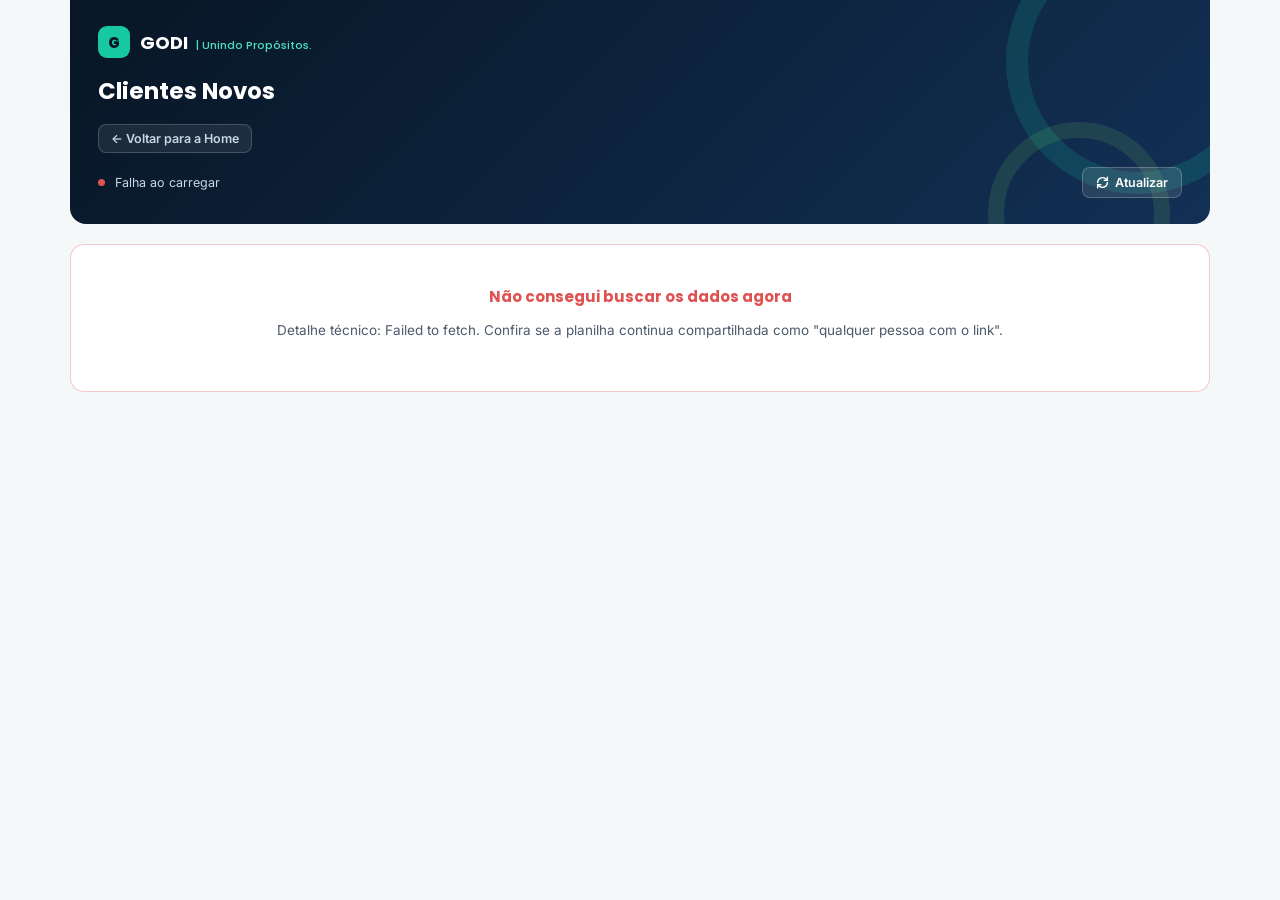
==== clientes-novos.html @ 0de6f2c2 "Add files via upload" ====
<!DOCTYPE html>
<html lang="pt-BR">
<head>
<meta charset="UTF-8">
<meta name="viewport" content="width=device-width, initial-scale=1.0">
<title>Clientes Novos — Dashboard GODI</title>
<link rel="preconnect" href="https://fonts.googleapis.com">
<link href="https://fonts.googleapis.com/css2?family=Poppins:wght@600;700;800&family=Inter:wght@400;500;600;700&display=swap" rel="stylesheet">
<link rel="stylesheet" href="assets/styles.css">
</head>
<body>
<div class="app">

  <div class="app-header">
    <div class="brand-row">
      <div class="brand-mark">G</div>
      <div class="brand-name">GODI <span class="brand-tag">| Unindo Propósitos.</span></div>
    </div>
    <div class="header-top-row">
      <h1>Clientes Novos</h1>
    </div>
    <a class="back-link" href="index.html">← Voltar para a Home</a>
    <div class="header-sub" style="margin-top:14px;">
      <span class="status-dot" id="status-dot"></span>
      <span id="status-text">Conectando à planilha...</span>
      <button id="refresh-btn" title="Atualizar dados">
        <svg width="13" height="13" viewBox="0 0 24 24" fill="none" stroke="currentColor" stroke-width="2.5" stroke-linecap="round"><path d="M21 2v6h-6"/><path d="M3 12a9 9 0 0 1 15-6.7L21 8"/><path d="M3 22v-6h6"/><path d="M21 12a9 9 0 0 1-15 6.7L3 16"/></svg>
        Atualizar
      </button>
    </div>
  </div>

  <div id="loading">
    <div class="spinner"></div>
    Buscando cotações direto da sua planilha…
  </div>

  <div id="error-box">
    <h3>Não consegui buscar os dados agora</h3>
    <p id="error-msg">Verifique sua conexão e tente atualizar novamente.</p>
  </div>

  <div id="content">
    <div class="section">
      <h2>Novos clientes por mês</h2>
      <p class="section-sub">Cliente é considerado "novo" no mês da 1ª cotação GANHA dele. Carregamentos e valor contam só as ganhas nesse mês; a última coluna mostra quantas outras cotações desse mesmo cliente, no mesmo mês, foram perdidas. Esta seção sempre olha o histórico completo — não tem filtro.</p>
      <div id="novos-clientes"></div>
    </div>

    <p class="footer-note">GODI Transportes — dados ao vivo da planilha "COTAÇÕES PEDRO AUGUSTO" · atualizado <span id="footer-time">—</span></p>
  </div>

</div>

<script src="assets/data.js"></script>
<script>
function renderNovosClientes(){
  const RECORDS = GODI.RECORDS;
  const firstDate = {};
  RECORDS.forEach(r => {
    if(!r.data || r.status !== 'GANHO') return;
    if(!firstDate[r.cliente] || r.data < firstDate[r.cliente]) firstDate[r.cliente] = r.data;
  });

  const byMonth = {};
  Object.entries(firstDate).forEach(([cliente, d]) => {
    const key = `${d.getFullYear()}-${String(d.getMonth()+1).padStart(2,'0')}`;
    if(!byMonth[key]) byMonth[key] = {count:0, carregamentos:0, valorGanho:0, perdidas:0};
    byMonth[key].count++;
  });

  RECORDS.forEach(r => {
    if(!r.data) return;
    const fd = firstDate[r.cliente];
    if(!fd) return;
    if(fd.getFullYear() === r.data.getFullYear() && fd.getMonth() === r.data.getMonth()){
      const key = `${r.data.getFullYear()}-${String(r.data.getMonth()+1).padStart(2,'0')}`;
      if(r.status === 'GANHO'){
        byMonth[key].carregamentos++;
        byMonth[key].valorGanho += r.freteEmpresa;
      } else if(LOST_STATUSES.includes(r.status)){
        byMonth[key].perdidas++;
      }
    }
  });

  const keys = Object.keys(byMonth).sort();
  const wrap = $('novos-clientes');
  if(!keys.length){ wrap.innerHTML = '<p class="empty-note">Sem dados suficientes.</p>'; return; }

  wrap.innerHTML = `<table class="novos-table">
    <thead><tr><th>Mês</th><th>Clientes novos (1ª GANHO)</th><th>Carregamentos (ganhas)</th><th>Valor ganho</th><th>Cotações perdidas no mês</th></tr></thead>
    <tbody>${keys.map(k => {
      const [y,m] = k.split('-');
      const lab = MESES_PT[+m-1] + '/' + y;
      const d = byMonth[k];
      return `<tr><td>${lab}</td><td>${d.count}</td><td>${d.carregamentos}</td><td>${fmtBRL(d.valorGanho)}</td><td>${d.perdidas}</td></tr>`;
    }).join('')}</tbody>
  </table>`;
}

GODI.boot(renderNovosClientes);
GODI.wireRefresh(renderNovosClientes);
</script>
</body>
</html>
---- assets/styles.css ----
:root{
  --navy-900:#081625;
  --navy-800:#0c2038;
  --navy-700:#123055;
  --teal-500:#17c9a3;
  --teal-400:#4fe0c0;
  --green-400:#8ce562;
  --green-600:#5fb838;
  --amber-500:#f0a83c;
  --red-500:#e0524f;
  --ink-900:#10151c;
  --slate-600:#4b5a6b;
  --slate-400:#7c8ba0;
  --line:#e1e7ec;
  --paper:#f5f8f9;
  --white:#ffffff;
}
*{box-sizing:border-box;}
body{
  margin:0;
  font-family:'Inter',sans-serif;
  background:var(--paper);
  color:var(--ink-900);
}
.app{max-width:1180px;margin:0 auto;padding:0 20px 60px;}
a{color:inherit;}

/* HEADER */
.app-header{
  position:relative;
  background:linear-gradient(135deg, var(--navy-900) 0%, var(--navy-700) 100%);
  padding:26px 28px;
  overflow:hidden;
  border-radius:0 0 16px 16px;
  margin-bottom:20px;
}
.app-header::before{
  content:"";position:absolute;right:-60px;top:-70px;width:220px;height:220px;
  border-radius:50%;border:22px solid rgba(23,201,163,.16);
}
.app-header::after{
  content:"";position:absolute;right:40px;bottom:-80px;width:150px;height:150px;
  border-radius:50%;border:16px solid rgba(140,229,98,.12);
}
.brand-row{display:flex;align-items:center;gap:10px;position:relative;z-index:1;}
.brand-mark{
  width:32px;height:32px;border-radius:9px;background:var(--teal-500);
  display:flex;align-items:center;justify-content:center;
  font-family:'Poppins',sans-serif;font-weight:800;font-size:15px;color:var(--navy-900);
}
.brand-name{font-family:'Poppins',sans-serif;font-weight:700;font-size:18px;color:var(--white);}
.brand-tag{font-size:11px;color:var(--teal-400);font-weight:500;margin-left:4px;}
.header-top-row{display:flex;align-items:center;justify-content:space-between;gap:12px;position:relative;z-index:1;flex-wrap:wrap;}
.app-header h1{
  font-family:'Poppins',sans-serif;font-size:23px;font-weight:700;color:var(--white);
  margin:16px 0 2px;position:relative;z-index:1;
}
.back-link{
  display:inline-flex;align-items:center;gap:6px;position:relative;z-index:1;
  color:#c9d6e3;font-size:12.5px;font-weight:600;text-decoration:none;
  background:rgba(255,255,255,.08);border:1px solid rgba(255,255,255,.18);
  padding:6px 12px;border-radius:8px;margin-top:14px;
}
.back-link:hover{background:rgba(255,255,255,.16);}
.header-sub{
  display:flex;align-items:center;gap:10px;flex-wrap:wrap;position:relative;z-index:1;
}
.header-sub span{font-size:12.5px;color:#c9d6e3;}
.status-dot{width:7px;height:7px;border-radius:50%;background:var(--slate-400);display:inline-block;}
.status-dot.ok{background:var(--green-400);}
.status-dot.err{background:var(--red-500);}
#refresh-btn{
  margin-left:auto;position:relative;z-index:1;
  background:rgba(255,255,255,.1);border:1px solid rgba(255,255,255,.22);color:var(--white);
  font-family:'Inter',sans-serif;font-size:12.5px;font-weight:600;
  padding:7px 13px;border-radius:8px;cursor:pointer;display:flex;align-items:center;gap:6px;
}
#refresh-btn:hover{background:rgba(255,255,255,.18);}
#refresh-btn.spinning svg{animation:spin 0.8s linear infinite;}
@keyframes spin{to{transform:rotate(360deg);}}

/* FILTER BAR */
.filter-bar{
  background:var(--white);border:1px solid var(--line);border-radius:14px;
  padding:16px 18px;margin-bottom:18px;
  display:flex;gap:14px;flex-wrap:wrap;align-items:flex-end;
}
.filter-group{display:flex;flex-direction:column;gap:5px;min-width:170px;flex:1;}
.filter-group.wide{min-width:230px;flex:1.4;}
.filter-group label{
  font-size:11px;font-weight:700;letter-spacing:.05em;text-transform:uppercase;color:var(--slate-600);
}
.filter-group select{
  padding:9px 10px;border:1px solid var(--line);border-radius:8px;
  font-family:'Inter',sans-serif;font-size:13.5px;color:var(--ink-900);background:var(--white);
}
.filter-group select:focus{outline:2px solid var(--teal-500);outline-offset:1px;}
.chip-clear{
  align-self:flex-end;font-size:12px;font-weight:600;color:var(--teal-500);
  background:none;border:none;cursor:pointer;padding:9px 4px;white-space:nowrap;
}
.chip-clear:hover{text-decoration:underline;}

/* LOADING / ERROR */
#loading, #error-box{
  background:var(--white);border:1px solid var(--line);border-radius:14px;
  padding:40px 20px;text-align:center;color:var(--slate-600);font-size:13.5px;
}
#error-box{display:none;border-color:rgba(224,82,79,.3);}
#error-box h3{color:var(--red-500);font-family:'Poppins',sans-serif;font-size:15px;margin:0 0 6px;}
.spinner{
  width:26px;height:26px;border:3px solid var(--line);border-top-color:var(--teal-500);
  border-radius:50%;margin:0 auto 12px;animation:spin 0.8s linear infinite;
}

#content{display:none;}

/* CLIENT BANNER */
.client-banner{
  background:linear-gradient(90deg, var(--navy-900), var(--navy-700));
  border-radius:12px;padding:14px 18px;margin-bottom:16px;
  display:none;align-items:center;justify-content:space-between;
}
.client-banner.show{display:flex;}
.client-banner span{color:var(--white);font-family:'Poppins',sans-serif;font-weight:700;font-size:15px;}
.client-banner small{display:block;color:var(--teal-400);font-weight:500;font-size:11px;letter-spacing:.04em;text-transform:uppercase;margin-bottom:2px;}
.client-banner button{
  background:rgba(255,255,255,.12);border:1px solid rgba(255,255,255,.25);color:var(--white);
  font-size:12px;font-weight:600;padding:6px 12px;border-radius:7px;cursor:pointer;
}

/* KPI GRID */
.kpi-grid{display:grid;grid-template-columns:repeat(4,1fr);gap:14px;margin-bottom:18px;}
@media (max-width:900px){.kpi-grid{grid-template-columns:repeat(2,1fr);}}
.kpi-card{
  background:var(--white);border:1px solid var(--line);border-radius:14px;padding:16px 18px;
  position:relative;overflow:hidden;
}
.kpi-card .bar{position:absolute;left:0;top:0;bottom:0;width:4px;}
.kpi-label{font-size:11px;font-weight:700;letter-spacing:.05em;text-transform:uppercase;color:var(--slate-600);margin-bottom:8px;}
.kpi-value{font-family:'Poppins',sans-serif;font-size:23px;font-weight:700;color:var(--navy-900);}
.kpi-sub{font-size:11.5px;color:var(--slate-400);margin-top:4px;font-weight:500;}

/* NAV CARDS (menu da Home) */
.nav-grid{display:grid;grid-template-columns:repeat(2,1fr);gap:16px;margin-bottom:18px;}
@media (max-width:700px){.nav-grid{grid-template-columns:1fr;}}
.nav-card{
  background:var(--white);border:1px solid var(--line);border-radius:16px;
  padding:22px 22px 20px;position:relative;overflow:hidden;text-decoration:none;
  display:block;transition:transform .12s ease, box-shadow .12s ease;
}
.nav-card:hover{transform:translateY(-2px);box-shadow:0 10px 24px rgba(8,22,37,.08);}
.nav-card .nav-icon{
  width:40px;height:40px;border-radius:10px;display:flex;align-items:center;justify-content:center;
  font-size:19px;margin-bottom:12px;
}
.nav-card h3{font-family:'Poppins',sans-serif;font-size:15.5px;font-weight:700;color:var(--navy-900);margin:0 0 6px;}
.nav-card p{font-size:12.5px;color:var(--slate-600);margin:0 0 14px;line-height:1.5;}
.nav-card .nav-cta{font-size:12px;font-weight:700;color:var(--teal-500);display:flex;align-items:center;gap:4px;}
.nav-card .nav-cta svg{transition:transform .12s ease;}
.nav-card:hover .nav-cta svg{transform:translateX(3px);}

/* SECTION */
.section{background:var(--white);border:1px solid var(--line);border-radius:14px;padding:20px;margin-bottom:18px;}
.section h2{
  font-family:'Poppins',sans-serif;font-size:14px;font-weight:700;color:var(--navy-900);
  margin:0 0 4px;
}
.section .section-sub{font-size:12px;color:var(--slate-400);margin:0 0 16px;}
.two-col{display:grid;grid-template-columns:1fr 1fr;gap:18px;}
@media (max-width:900px){.two-col{grid-template-columns:1fr;}}

/* STATUS BREAKDOWN BARS */
.status-row{display:flex;align-items:center;gap:10px;margin-bottom:12px;}
.status-row:last-child{margin-bottom:0;}
.status-tag{
  width:112px;flex-shrink:0;font-size:11.5px;font-weight:700;letter-spacing:.02em;
  padding:3px 8px;border-radius:6px;text-align:center;color:var(--white);
}
.status-track{flex:1;height:10px;background:var(--paper);border-radius:6px;overflow:hidden;}
.status-fill{height:100%;border-radius:6px;}
.status-nums{width:120px;flex-shrink:0;text-align:right;font-size:12.5px;font-weight:600;color:var(--ink-900);}
.status-nums small{display:block;font-size:10.5px;font-weight:500;color:var(--slate-400);}

/* RANK TABLE */
.rank-row{display:flex;align-items:center;gap:10px;margin-bottom:11px;cursor:pointer;padding:4px;border-radius:8px;transition:background .1s;}
.rank-row:hover{background:var(--paper);}
.rank-row:last-child{margin-bottom:0;}
.rank-n{width:18px;font-size:11.5px;font-weight:700;color:var(--slate-400);flex-shrink:0;}
.rank-name{width:150px;flex-shrink:0;font-size:12.5px;font-weight:600;color:var(--ink-900);overflow:hidden;text-overflow:ellipsis;white-space:nowrap;}
.rank-track{flex:1;height:9px;background:var(--paper);border-radius:5px;overflow:hidden;}
.rank-fill{height:100%;background:linear-gradient(90deg, var(--teal-500), var(--green-400));border-radius:5px;}
.rank-val{width:96px;flex-shrink:0;text-align:right;font-size:12px;font-weight:700;color:var(--navy-900);}

.empty-note{font-size:12.5px;color:var(--slate-400);text-align:center;padding:20px 0;}

/* EVOLUTION CHARTS */
.evo-charts{display:flex;flex-direction:column;gap:24px;}
.evo-chart-title{
  font-size:11.5px;font-weight:700;color:var(--slate-600);margin-bottom:8px;
  display:flex;align-items:center;gap:4px;
}
.evo-legend{margin-left:auto;font-weight:500;color:var(--slate-400);display:flex;align-items:center;gap:4px;font-size:11px;}
.evo-legend i{width:8px;height:8px;border-radius:2px;display:inline-block;margin-right:2px;}
.evo-charts svg{display:block;overflow:visible;}

/* NOVOS CLIENTES TABLE */
.novos-table{width:100%;border-collapse:collapse;}
.novos-table th{
  font-size:11px;font-weight:700;letter-spacing:.04em;text-transform:uppercase;color:var(--slate-600);
  text-align:left;padding:8px 10px;border-bottom:2px solid var(--line);
}
.novos-table th:not(:first-child), .novos-table td:not(:first-child){text-align:right;}
.novos-table td{
  font-size:13px;padding:9px 10px;border-bottom:1px solid var(--line);color:var(--ink-900);
}
.novos-table td:first-child{font-weight:700;color:var(--navy-900);}
.novos-table tr:last-child td{border-bottom:none;}
.novos-table tr:hover td{background:var(--paper);}

.footer-note{text-align:center;font-size:11.5px;color:var(--slate-400);margin-top:6px;}
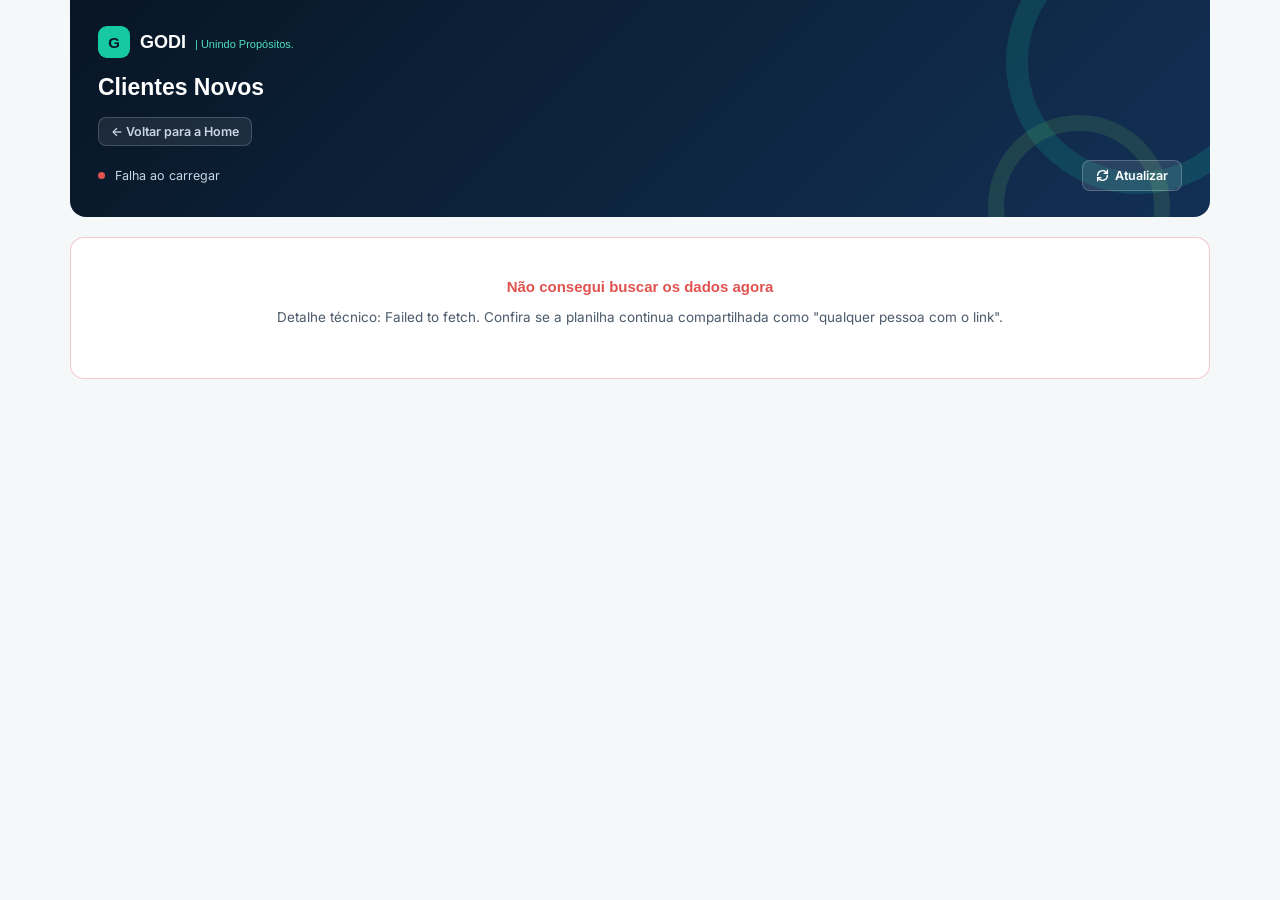
==== commit 28481699: "Add files via upload" ====
--- a/clientes-novos.html
+++ b/clientes-novos.html
@@ -5,7 +5,7 @@
 <meta name="viewport" content="width=device-width, initial-scale=1.0">
 <title>Clientes Novos — Dashboard GODI</title>
 <link rel="preconnect" href="https://fonts.googleapis.com">
-<link href="https://fonts.googleapis.com/css2?family=Poppins:wght@600;700;800&family=Inter:wght@400;500;600;700&display=swap" rel="stylesheet">
+<link href="https://fonts.googleapis.com/css2?family=Montserrat:wght@500;600;700;800;900&family=Inter:wght@400;500;600;700&display=swap" rel="stylesheet">
 <link rel="stylesheet" href="assets/styles.css">
 </head>
 <body>
@@ -42,9 +42,22 @@
 
   <div id="content">
     <div class="section">
-      <h2>Novos clientes por mês</h2>
-      <p class="section-sub">Cliente é considerado "novo" no mês da 1ª cotação GANHA dele. Carregamentos e valor contam só as ganhas nesse mês; a última coluna mostra quantas outras cotações desse mesmo cliente, no mesmo mês, foram perdidas. Esta seção sempre olha o histórico completo — não tem filtro.</p>
+      <h2>Resumo por mês</h2>
+      <p class="section-sub">Cliente é considerado "novo" no mês da 1ª cotação GANHA dele. Carregamentos e valor contam só as ganhas nesse mês; a última coluna mostra quantas outras cotações desse mesmo cliente, no mesmo mês, foram perdidas. Esta seção sempre olha o histórico completo. Clique num mês pra ver os clientes na tabela abaixo.</p>
       <div id="novos-clientes"></div>
+    </div>
+
+    <div class="section">
+      <h2>Detalhamento por cliente</h2>
+      <p class="section-sub">Nome, data da 1ª cotação ganha, carregamentos no mês e cotações perdidas no mesmo mês.</p>
+      <div class="filter-bar" style="margin-bottom:16px;">
+        <div class="filter-group">
+          <label for="f-novo-mes">Mês</label>
+          <select id="f-novo-mes"><option value="">Todos os meses</option></select>
+        </div>
+        <button class="chip-clear" id="btn-novo-limpar">Limpar</button>
+      </div>
+      <div id="novos-detalhe"></div>
     </div>
 
     <p class="footer-note">GODI Transportes — dados ao vivo da planilha "COTAÇÕES PEDRO AUGUSTO" · atualizado <span id="footer-time">—</span></p>
@@ -54,7 +67,14 @@
 
 <script src="assets/data.js"></script>
 <script>
-function renderNovosClientes(){
+let NOVOS_BY_MONTH = {};
+let NOVOS_DETAIL = [];
+let NOVOS_MES_ATUAL = '';
+
+/* Monta os dois conjuntos de dados a partir do histórico completo:
+   - byMonth: agregado (quantos clientes novos, carregamentos, valor, perdidas)
+   - detail: uma linha por cliente novo, com nome, data e números do mês dele */
+function computeNovosClientes(){
   const RECORDS = GODI.RECORDS;
   const firstDate = {};
   RECORDS.forEach(r => {
@@ -63,10 +83,12 @@
   });
 
   const byMonth = {};
+  const detailByClient = {};
   Object.entries(firstDate).forEach(([cliente, d]) => {
     const key = `${d.getFullYear()}-${String(d.getMonth()+1).padStart(2,'0')}`;
     if(!byMonth[key]) byMonth[key] = {count:0, carregamentos:0, valorGanho:0, perdidas:0};
     byMonth[key].count++;
+    detailByClient[cliente] = {cliente, monthKey:key, firstDate:d, carregamentos:0, valorGanho:0, perdidas:0};
   });
 
   RECORDS.forEach(r => {
@@ -75,16 +97,31 @@
     if(!fd) return;
     if(fd.getFullYear() === r.data.getFullYear() && fd.getMonth() === r.data.getMonth()){
       const key = `${r.data.getFullYear()}-${String(r.data.getMonth()+1).padStart(2,'0')}`;
+      const det = detailByClient[r.cliente];
       if(r.status === 'GANHO'){
         byMonth[key].carregamentos++;
         byMonth[key].valorGanho += r.freteEmpresa;
+        det.carregamentos++;
+        det.valorGanho += r.freteEmpresa;
       } else if(LOST_STATUSES.includes(r.status)){
         byMonth[key].perdidas++;
+        det.perdidas++;
       }
     }
   });
 
-  const keys = Object.keys(byMonth).sort();
+  NOVOS_BY_MONTH = byMonth;
+  NOVOS_DETAIL = Object.values(detailByClient).sort((a,b) => b.firstDate - a.firstDate);
+}
+
+function selectNovosMes(key){
+  NOVOS_MES_ATUAL = key;
+  if($('f-novo-mes')) $('f-novo-mes').value = key;
+  renderNovosDetalhe();
+}
+
+function renderNovosResumo(){
+  const keys = Object.keys(NOVOS_BY_MONTH).sort();
   const wrap = $('novos-clientes');
   if(!keys.length){ wrap.innerHTML = '<p class="empty-note">Sem dados suficientes.</p>'; return; }
 
@@ -93,11 +130,51 @@
     <tbody>${keys.map(k => {
       const [y,m] = k.split('-');
       const lab = MESES_PT[+m-1] + '/' + y;
-      const d = byMonth[k];
-      return `<tr><td>${lab}</td><td>${d.count}</td><td>${d.carregamentos}</td><td>${fmtBRL(d.valorGanho)}</td><td>${d.perdidas}</td></tr>`;
+      const d = NOVOS_BY_MONTH[k];
+      return `<tr style="cursor:pointer;" onclick="selectNovosMes('${k}')"><td>${lab}</td><td>${d.count}</td><td>${d.carregamentos}</td><td>${fmtBRL(d.valorGanho)}</td><td>${d.perdidas}</td></tr>`;
     }).join('')}</tbody>
   </table>`;
 }
+
+function renderNovosDetalhe(){
+  const wrap = $('novos-detalhe');
+  const rows = NOVOS_MES_ATUAL ? NOVOS_DETAIL.filter(d => d.monthKey === NOVOS_MES_ATUAL) : NOVOS_DETAIL;
+  if(!rows.length){ wrap.innerHTML = '<p class="empty-note">Nenhum cliente novo nesse mês.</p>'; return; }
+
+  wrap.innerHTML = `<table class="novos-table">
+    <thead><tr><th>Cliente</th><th>Data 1ª cotação ganha</th><th>Carregamentos no mês</th><th>Valor ganho no mês</th><th>Perdidas no mesmo mês</th></tr></thead>
+    <tbody>${rows.map(d => {
+      const dataFmt = d.firstDate.toLocaleDateString('pt-BR');
+      return `<tr><td>${d.cliente}</td><td>${dataFmt}</td><td>${d.carregamentos}</td><td>${fmtBRL(d.valorGanho)}</td><td>${d.perdidas}</td></tr>`;
+    }).join('')}</tbody>
+  </table>`;
+}
+
+function popularFiltroMes(){
+  const keys = Object.keys(NOVOS_BY_MONTH).sort().reverse();
+  const sel = $('f-novo-mes');
+  sel.innerHTML = '<option value="">Todos os meses</option>' + keys.map(k => {
+    const [y,m] = k.split('-');
+    return `<option value="${k}">${MESES_PT[+m-1]}/${y}</option>`;
+  }).join('');
+}
+
+function renderNovosClientes(){
+  computeNovosClientes();
+  renderNovosResumo();
+  popularFiltroMes();
+  renderNovosDetalhe();
+}
+
+$('f-novo-mes') && $('f-novo-mes').addEventListener('change', () => {
+  NOVOS_MES_ATUAL = $('f-novo-mes').value;
+  renderNovosDetalhe();
+});
+$('btn-novo-limpar') && $('btn-novo-limpar').addEventListener('click', () => {
+  NOVOS_MES_ATUAL = '';
+  $('f-novo-mes').value = '';
+  renderNovosDetalhe();
+});
 
 GODI.boot(renderNovosClientes);
 GODI.wireRefresh(renderNovosClientes);
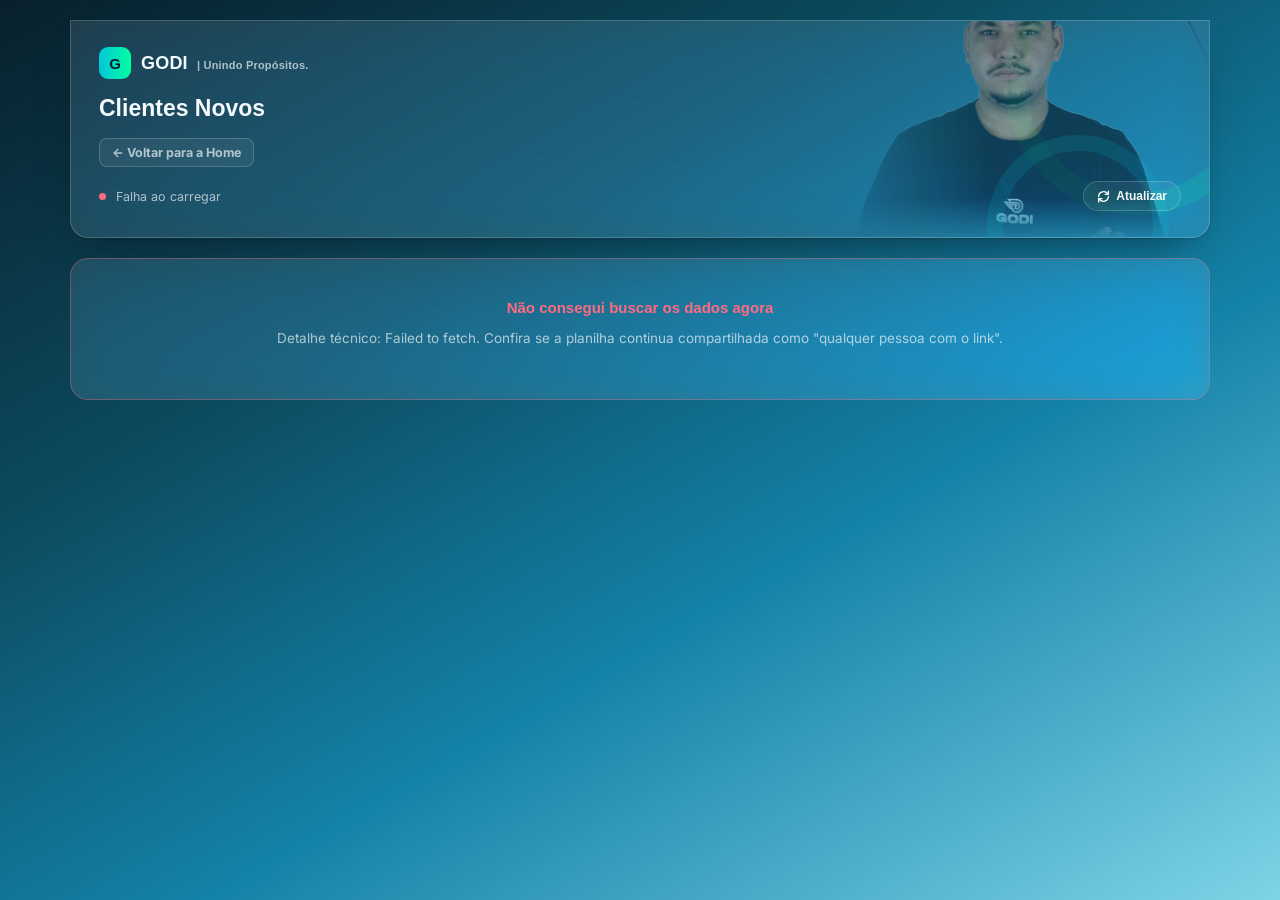
==== commit 8f5ce31f: "Add files via upload" ====
--- a/clientes-novos.html
+++ b/clientes-novos.html
@@ -12,6 +12,7 @@
 <div class="app">
 
   <div class="app-header">
+    <img class="header-photo" src="assets/pedro-h.png" alt="">
     <div class="brand-row">
       <div class="brand-mark">G</div>
       <div class="brand-name">GODI <span class="brand-tag">| Unindo Propósitos.</span></div>
--- a/assets/styles.css
+++ b/assets/styles.css
@@ -1,26 +1,54 @@
+/* ================================================================
+   GODI — Dashboard Comercial
+   Identidade visual "GODI TV" — fundo em gradiente, cartões em vidro
+   fosco (glassmorphism), degradê mint/cyan, Montserrat nos títulos.
+   Os nomes de variável antigos (--teal-500, --green-600, etc.) foram
+   mantidos porque o data.js e os scripts inline das páginas os
+   referenciam diretamente em estilos gerados via JS — só o valor
+   de cada um mudou para a nova paleta.
+   ================================================================ */
 :root{
-  --navy-900:#081625;
-  --navy-800:#0c2038;
-  --navy-700:#123055;
-  --teal-500:#17c9a3;
-  --teal-400:#4fe0c0;
-  --green-400:#8ce562;
-  --green-600:#5fb838;
-  --amber-500:#f0a83c;
-  --red-500:#e0524f;
-  --ink-900:#10151c;
-  --slate-600:#4b5a6b;
-  --slate-400:#7c8ba0;
-  --line:#e1e7ec;
-  --paper:#f5f8f9;
+  /* --- tokens legados (usados também via JS inline) --- */
+  --navy-900:#08202C;
+  --navy-800:#0C4A5E;
+  --navy-700:#1382A8;
+  --teal-500:#02C5DB;
+  --teal-400:#6FE3F2;
+  --green-400:#01FFA0;
+  --green-600:#00D98A;
+  --amber-500:#FFD166;
+  --red-500:#FF6B81;
+  --ink-900:#F4F9FB;
+  --slate-600:rgba(244,249,251,.68);
+  --slate-400:rgba(244,249,251,.42);
+  --line:rgba(255,255,255,.18);
+  --paper:rgba(255,255,255,.06);
   --white:#ffffff;
+
+  /* --- tokens novos de estrutura (vidro / gradiente) --- */
+  --godi-card:rgba(255,255,255,.11);
+  --godi-card-soft:rgba(255,255,255,.06);
+  --godi-border:rgba(255,255,255,.18);
+  --godi-text:#F4F9FB;
+  --godi-text-dim:rgba(244,249,251,.68);
+  --godi-text-faint:rgba(244,249,251,.42);
+  --godi-mint:#01FFA0;
+  --godi-cyan-bright:#02C5DB;
+  --godi-gradient:linear-gradient(90deg, #02C5DB 0%, #01FFA0 100%);
+  --godi-on-gradient:#06222b;
+  --godi-radius:18px;
+  --godi-radius-sm:10px;
+  --godi-shadow:0 1px 2px rgba(3,14,20,.15), 0 20px 40px -20px rgba(3,14,20,.55);
 }
 *{box-sizing:border-box;}
-body{
+html,body{
   margin:0;
-  font-family:'Inter',sans-serif;
-  background:var(--paper);
-  color:var(--ink-900);
+  min-height:100%;
+  background:linear-gradient(150deg, #08202C 0%, #0C4A5E 32%, #1382A8 62%, #7FD4E6 100%);
+  background-attachment:fixed;
+  color:var(--godi-text);
+  font-family:'Inter',system-ui,sans-serif;
+  -webkit-font-smoothing:antialiased;
 }
 .app{max-width:1180px;margin:0 auto;padding:0 20px 60px;}
 a{color:inherit;}
@@ -28,88 +56,118 @@
 /* HEADER */
 .app-header{
   position:relative;
-  background:linear-gradient(135deg, var(--navy-900) 0%, var(--navy-700) 100%);
+  background:var(--godi-card);
+  border:1px solid var(--godi-border);
+  backdrop-filter:blur(22px) saturate(160%);
+  -webkit-backdrop-filter:blur(22px) saturate(160%);
+  box-shadow:var(--godi-shadow);
   padding:26px 28px;
   overflow:hidden;
-  border-radius:0 0 16px 16px;
+  border-radius:0 0 var(--godi-radius) var(--godi-radius);
   margin-bottom:20px;
+  margin-top:20px;
 }
 .app-header::before{
   content:"";position:absolute;right:-60px;top:-70px;width:220px;height:220px;
-  border-radius:50%;border:22px solid rgba(23,201,163,.16);
+  border-radius:50%;border:22px solid rgba(1,255,160,.14);
 }
 .app-header::after{
   content:"";position:absolute;right:40px;bottom:-80px;width:150px;height:150px;
-  border-radius:50%;border:16px solid rgba(140,229,98,.12);
+  border-radius:50%;border:16px solid rgba(2,197,219,.14);
+}
+.header-photo{
+  position:absolute;
+  right:-6px;
+  bottom:-4px;
+  height:150%;
+  width:auto;
+  max-width:46%;
+  object-fit:cover;
+  object-position:top;
+  opacity:.5;
+  -webkit-mask-image:linear-gradient(to right, transparent 0%, black 45%);
+  mask-image:linear-gradient(to right, transparent 0%, black 45%);
+  pointer-events:none;
+  z-index:0;
+}
+@media (max-width:640px){
+  .header-photo{display:none;}
 }
 .brand-row{display:flex;align-items:center;gap:10px;position:relative;z-index:1;}
 .brand-mark{
-  width:32px;height:32px;border-radius:9px;background:var(--teal-500);
+  width:32px;height:32px;border-radius:9px;background:var(--godi-gradient);
   display:flex;align-items:center;justify-content:center;
-  font-family:'Poppins',sans-serif;font-weight:800;font-size:15px;color:var(--navy-900);
-}
-.brand-name{font-family:'Poppins',sans-serif;font-weight:700;font-size:18px;color:var(--white);}
-.brand-tag{font-size:11px;color:var(--teal-400);font-weight:500;margin-left:4px;}
+  font-family:'Montserrat',sans-serif;font-weight:900;font-size:15px;color:var(--godi-on-gradient);
+}
+.brand-name{font-family:'Montserrat',sans-serif;font-weight:800;font-size:18px;color:var(--godi-text);letter-spacing:.2px;}
+.brand-tag{font-size:11px;color:var(--godi-text-dim);font-weight:600;margin-left:4px;}
 .header-top-row{display:flex;align-items:center;justify-content:space-between;gap:12px;position:relative;z-index:1;flex-wrap:wrap;}
 .app-header h1{
-  font-family:'Poppins',sans-serif;font-size:23px;font-weight:700;color:var(--white);
+  font-family:'Montserrat',sans-serif;font-size:23px;font-weight:800;color:var(--godi-text);
   margin:16px 0 2px;position:relative;z-index:1;
 }
 .back-link{
   display:inline-flex;align-items:center;gap:6px;position:relative;z-index:1;
-  color:#c9d6e3;font-size:12.5px;font-weight:600;text-decoration:none;
-  background:rgba(255,255,255,.08);border:1px solid rgba(255,255,255,.18);
+  color:var(--godi-text-dim);font-size:12.5px;font-weight:700;text-decoration:none;
+  background:var(--godi-card-soft);border:1px solid var(--godi-border);
   padding:6px 12px;border-radius:8px;margin-top:14px;
 }
-.back-link:hover{background:rgba(255,255,255,.16);}
+.back-link:hover{background:var(--godi-card);color:var(--godi-text);}
 .header-sub{
   display:flex;align-items:center;gap:10px;flex-wrap:wrap;position:relative;z-index:1;
 }
-.header-sub span{font-size:12.5px;color:#c9d6e3;}
+.header-sub span{font-size:12.5px;color:var(--godi-text-dim);}
 .status-dot{width:7px;height:7px;border-radius:50%;background:var(--slate-400);display:inline-block;}
-.status-dot.ok{background:var(--green-400);}
+.status-dot.ok{background:var(--godi-mint);box-shadow:0 0 8px rgba(1,255,160,.6);}
 .status-dot.err{background:var(--red-500);}
 #refresh-btn{
   margin-left:auto;position:relative;z-index:1;
-  background:rgba(255,255,255,.1);border:1px solid rgba(255,255,255,.22);color:var(--white);
-  font-family:'Inter',sans-serif;font-size:12.5px;font-weight:600;
-  padding:7px 13px;border-radius:8px;cursor:pointer;display:flex;align-items:center;gap:6px;
-}
-#refresh-btn:hover{background:rgba(255,255,255,.18);}
+  background:var(--godi-card-soft);border:1px solid var(--godi-border);color:var(--godi-text);
+  font-family:'Montserrat',sans-serif;font-size:12px;font-weight:700;
+  padding:7px 13px;border-radius:999px;cursor:pointer;display:flex;align-items:center;gap:6px;
+  transition:transform .15s ease, opacity .15s ease;
+}
+#refresh-btn:hover{background:var(--godi-card);}
+#refresh-btn:active{transform:scale(0.97);}
 #refresh-btn.spinning svg{animation:spin 0.8s linear infinite;}
 @keyframes spin{to{transform:rotate(360deg);}}
 
 /* FILTER BAR */
 .filter-bar{
-  background:var(--white);border:1px solid var(--line);border-radius:14px;
+  background:var(--godi-card);border:1px solid var(--godi-border);border-radius:var(--godi-radius);
+  backdrop-filter:blur(22px) saturate(160%);-webkit-backdrop-filter:blur(22px) saturate(160%);
+  box-shadow:var(--godi-shadow);
   padding:16px 18px;margin-bottom:18px;
   display:flex;gap:14px;flex-wrap:wrap;align-items:flex-end;
 }
 .filter-group{display:flex;flex-direction:column;gap:5px;min-width:170px;flex:1;}
 .filter-group.wide{min-width:230px;flex:1.4;}
 .filter-group label{
-  font-size:11px;font-weight:700;letter-spacing:.05em;text-transform:uppercase;color:var(--slate-600);
+  font-size:11px;font-weight:700;letter-spacing:.05em;text-transform:uppercase;color:var(--godi-text-dim);
 }
 .filter-group select{
-  padding:9px 10px;border:1px solid var(--line);border-radius:8px;
-  font-family:'Inter',sans-serif;font-size:13.5px;color:var(--ink-900);background:var(--white);
+  padding:9px 10px;border:1px solid var(--godi-border);border-radius:8px;
+  font-family:'Inter',sans-serif;font-size:13.5px;color:var(--godi-text);
+  background:rgba(8,32,44,.55);
+  color-scheme:dark;
 }
 .filter-group select:focus{outline:2px solid var(--teal-500);outline-offset:1px;}
 .chip-clear{
-  align-self:flex-end;font-size:12px;font-weight:600;color:var(--teal-500);
+  align-self:flex-end;font-size:12px;font-weight:700;color:var(--godi-mint);
   background:none;border:none;cursor:pointer;padding:9px 4px;white-space:nowrap;
 }
 .chip-clear:hover{text-decoration:underline;}
 
 /* LOADING / ERROR */
 #loading, #error-box{
-  background:var(--white);border:1px solid var(--line);border-radius:14px;
-  padding:40px 20px;text-align:center;color:var(--slate-600);font-size:13.5px;
-}
-#error-box{display:none;border-color:rgba(224,82,79,.3);}
-#error-box h3{color:var(--red-500);font-family:'Poppins',sans-serif;font-size:15px;margin:0 0 6px;}
+  background:var(--godi-card);border:1px solid var(--godi-border);border-radius:var(--godi-radius);
+  backdrop-filter:blur(22px) saturate(160%);-webkit-backdrop-filter:blur(22px) saturate(160%);
+  padding:40px 20px;text-align:center;color:var(--godi-text-dim);font-size:13.5px;
+}
+#error-box{display:none;border-color:rgba(255,107,129,.35);}
+#error-box h3{color:var(--red-500);font-family:'Montserrat',sans-serif;font-size:15px;margin:0 0 6px;}
 .spinner{
-  width:26px;height:26px;border:3px solid var(--line);border-top-color:var(--teal-500);
+  width:26px;height:26px;border:3px solid var(--godi-border);border-top-color:var(--godi-mint);
   border-radius:50%;margin:0 auto 12px;animation:spin 0.8s linear infinite;
 }
 
@@ -117,56 +175,65 @@
 
 /* CLIENT BANNER */
 .client-banner{
-  background:linear-gradient(90deg, var(--navy-900), var(--navy-700));
-  border-radius:12px;padding:14px 18px;margin-bottom:16px;
+  background:var(--godi-gradient);
+  border-radius:14px;padding:14px 18px;margin-bottom:16px;
   display:none;align-items:center;justify-content:space-between;
+  box-shadow:0 8px 24px -8px rgba(1,255,160,.35);
 }
 .client-banner.show{display:flex;}
-.client-banner span{color:var(--white);font-family:'Poppins',sans-serif;font-weight:700;font-size:15px;}
-.client-banner small{display:block;color:var(--teal-400);font-weight:500;font-size:11px;letter-spacing:.04em;text-transform:uppercase;margin-bottom:2px;}
+.client-banner span{color:var(--godi-on-gradient);font-family:'Montserrat',sans-serif;font-weight:800;font-size:15px;}
+.client-banner small{display:block;color:rgba(6,34,43,.65);font-weight:700;font-size:11px;letter-spacing:.04em;text-transform:uppercase;margin-bottom:2px;}
 .client-banner button{
-  background:rgba(255,255,255,.12);border:1px solid rgba(255,255,255,.25);color:var(--white);
-  font-size:12px;font-weight:600;padding:6px 12px;border-radius:7px;cursor:pointer;
+  background:rgba(6,34,43,.14);border:1px solid rgba(6,34,43,.3);color:var(--godi-on-gradient);
+  font-size:12px;font-weight:700;padding:6px 12px;border-radius:7px;cursor:pointer;
 }
 
 /* KPI GRID */
 .kpi-grid{display:grid;grid-template-columns:repeat(4,1fr);gap:14px;margin-bottom:18px;}
 @media (max-width:900px){.kpi-grid{grid-template-columns:repeat(2,1fr);}}
 .kpi-card{
-  background:var(--white);border:1px solid var(--line);border-radius:14px;padding:16px 18px;
+  background:var(--godi-card);border:1px solid var(--godi-border);border-radius:var(--godi-radius);padding:16px 18px;
+  backdrop-filter:blur(22px) saturate(160%);-webkit-backdrop-filter:blur(22px) saturate(160%);
+  box-shadow:var(--godi-shadow);
   position:relative;overflow:hidden;
 }
 .kpi-card .bar{position:absolute;left:0;top:0;bottom:0;width:4px;}
-.kpi-label{font-size:11px;font-weight:700;letter-spacing:.05em;text-transform:uppercase;color:var(--slate-600);margin-bottom:8px;}
-.kpi-value{font-family:'Poppins',sans-serif;font-size:23px;font-weight:700;color:var(--navy-900);}
-.kpi-sub{font-size:11.5px;color:var(--slate-400);margin-top:4px;font-weight:500;}
+.kpi-label{font-size:11px;font-weight:700;letter-spacing:.05em;text-transform:uppercase;color:var(--godi-text-dim);margin-bottom:8px;}
+.kpi-value{font-family:'Montserrat',sans-serif;font-size:23px;font-weight:800;color:var(--godi-text);}
+.kpi-sub{font-size:11.5px;color:var(--godi-text-faint);margin-top:4px;font-weight:600;}
 
 /* NAV CARDS (menu da Home) */
 .nav-grid{display:grid;grid-template-columns:repeat(2,1fr);gap:16px;margin-bottom:18px;}
 @media (max-width:700px){.nav-grid{grid-template-columns:1fr;}}
 .nav-card{
-  background:var(--white);border:1px solid var(--line);border-radius:16px;
+  background:var(--godi-card);border:1px solid var(--godi-border);border-radius:var(--godi-radius);
+  backdrop-filter:blur(22px) saturate(160%);-webkit-backdrop-filter:blur(22px) saturate(160%);
+  box-shadow:var(--godi-shadow);
   padding:22px 22px 20px;position:relative;overflow:hidden;text-decoration:none;
-  display:block;transition:transform .12s ease, box-shadow .12s ease;
-}
-.nav-card:hover{transform:translateY(-2px);box-shadow:0 10px 24px rgba(8,22,37,.08);}
+  display:block;transition:transform .15s ease, background .15s ease;
+}
+.nav-card:hover{transform:translateY(-2px);background:rgba(255,255,255,.16);}
 .nav-card .nav-icon{
   width:40px;height:40px;border-radius:10px;display:flex;align-items:center;justify-content:center;
-  font-size:19px;margin-bottom:12px;
-}
-.nav-card h3{font-family:'Poppins',sans-serif;font-size:15.5px;font-weight:700;color:var(--navy-900);margin:0 0 6px;}
-.nav-card p{font-size:12.5px;color:var(--slate-600);margin:0 0 14px;line-height:1.5;}
-.nav-card .nav-cta{font-size:12px;font-weight:700;color:var(--teal-500);display:flex;align-items:center;gap:4px;}
-.nav-card .nav-cta svg{transition:transform .12s ease;}
+  font-size:19px;margin-bottom:12px;background:var(--godi-card-soft);border:1px solid var(--godi-border);
+}
+.nav-card h3{font-family:'Montserrat',sans-serif;font-size:15.5px;font-weight:800;color:var(--godi-text);margin:0 0 6px;}
+.nav-card p{font-size:12.5px;color:var(--godi-text-dim);margin:0 0 14px;line-height:1.5;}
+.nav-card .nav-cta{font-size:12px;font-weight:800;font-family:'Montserrat',sans-serif;background:var(--godi-gradient);-webkit-background-clip:text;background-clip:text;color:transparent;display:flex;align-items:center;gap:4px;}
+.nav-card .nav-cta svg{transition:transform .12s ease;stroke:var(--godi-mint);}
 .nav-card:hover .nav-cta svg{transform:translateX(3px);}
 
 /* SECTION */
-.section{background:var(--white);border:1px solid var(--line);border-radius:14px;padding:20px;margin-bottom:18px;}
+.section{
+  background:var(--godi-card);border:1px solid var(--godi-border);border-radius:var(--godi-radius);padding:20px;margin-bottom:18px;
+  backdrop-filter:blur(22px) saturate(160%);-webkit-backdrop-filter:blur(22px) saturate(160%);
+  box-shadow:var(--godi-shadow);
+}
 .section h2{
-  font-family:'Poppins',sans-serif;font-size:14px;font-weight:700;color:var(--navy-900);
-  margin:0 0 4px;
-}
-.section .section-sub{font-size:12px;color:var(--slate-400);margin:0 0 16px;}
+  font-family:'Montserrat',sans-serif;font-size:14px;font-weight:800;color:var(--godi-text);
+  margin:0 0 4px;letter-spacing:.02em;
+}
+.section .section-sub{font-size:12px;color:var(--godi-text-faint);margin:0 0 16px;}
 .two-col{display:grid;grid-template-columns:1fr 1fr;gap:18px;}
 @media (max-width:900px){.two-col{grid-template-columns:1fr;}}
 
@@ -174,48 +241,48 @@
 .status-row{display:flex;align-items:center;gap:10px;margin-bottom:12px;}
 .status-row:last-child{margin-bottom:0;}
 .status-tag{
-  width:112px;flex-shrink:0;font-size:11.5px;font-weight:700;letter-spacing:.02em;
-  padding:3px 8px;border-radius:6px;text-align:center;color:var(--white);
-}
-.status-track{flex:1;height:10px;background:var(--paper);border-radius:6px;overflow:hidden;}
+  width:112px;flex-shrink:0;font-size:11px;font-weight:800;letter-spacing:.02em;font-family:'Montserrat',sans-serif;
+  padding:3px 8px;border-radius:6px;text-align:center;color:var(--godi-on-gradient);
+}
+.status-track{flex:1;height:10px;background:rgba(255,255,255,.14);border-radius:6px;overflow:hidden;}
 .status-fill{height:100%;border-radius:6px;}
-.status-nums{width:120px;flex-shrink:0;text-align:right;font-size:12.5px;font-weight:600;color:var(--ink-900);}
-.status-nums small{display:block;font-size:10.5px;font-weight:500;color:var(--slate-400);}
+.status-nums{width:120px;flex-shrink:0;text-align:right;font-size:12.5px;font-weight:700;color:var(--godi-text);}
+.status-nums small{display:block;font-size:10.5px;font-weight:500;color:var(--godi-text-faint);}
 
 /* RANK TABLE */
 .rank-row{display:flex;align-items:center;gap:10px;margin-bottom:11px;cursor:pointer;padding:4px;border-radius:8px;transition:background .1s;}
-.rank-row:hover{background:var(--paper);}
+.rank-row:hover{background:var(--godi-card-soft);}
 .rank-row:last-child{margin-bottom:0;}
-.rank-n{width:18px;font-size:11.5px;font-weight:700;color:var(--slate-400);flex-shrink:0;}
-.rank-name{width:150px;flex-shrink:0;font-size:12.5px;font-weight:600;color:var(--ink-900);overflow:hidden;text-overflow:ellipsis;white-space:nowrap;}
-.rank-track{flex:1;height:9px;background:var(--paper);border-radius:5px;overflow:hidden;}
-.rank-fill{height:100%;background:linear-gradient(90deg, var(--teal-500), var(--green-400));border-radius:5px;}
-.rank-val{width:96px;flex-shrink:0;text-align:right;font-size:12px;font-weight:700;color:var(--navy-900);}
-
-.empty-note{font-size:12.5px;color:var(--slate-400);text-align:center;padding:20px 0;}
+.rank-n{width:18px;font-size:11.5px;font-weight:800;color:var(--godi-text-faint);flex-shrink:0;}
+.rank-name{width:150px;flex-shrink:0;font-size:12.5px;font-weight:700;color:var(--godi-text);overflow:hidden;text-overflow:ellipsis;white-space:nowrap;}
+.rank-track{flex:1;height:9px;background:rgba(255,255,255,.14);border-radius:5px;overflow:hidden;}
+.rank-fill{height:100%;background:var(--godi-gradient);border-radius:5px;}
+.rank-val{width:96px;flex-shrink:0;text-align:right;font-size:12px;font-weight:800;color:var(--godi-text);}
+
+.empty-note{font-size:12.5px;color:var(--godi-text-faint);text-align:center;padding:20px 0;}
 
 /* EVOLUTION CHARTS */
 .evo-charts{display:flex;flex-direction:column;gap:24px;}
 .evo-chart-title{
-  font-size:11.5px;font-weight:700;color:var(--slate-600);margin-bottom:8px;
-  display:flex;align-items:center;gap:4px;
-}
-.evo-legend{margin-left:auto;font-weight:500;color:var(--slate-400);display:flex;align-items:center;gap:4px;font-size:11px;}
+  font-size:11.5px;font-weight:800;color:var(--godi-text-dim);margin-bottom:8px;
+  display:flex;align-items:center;gap:4px;font-family:'Montserrat',sans-serif;
+}
+.evo-legend{margin-left:auto;font-weight:600;color:var(--godi-text-faint);display:flex;align-items:center;gap:4px;font-size:11px;}
 .evo-legend i{width:8px;height:8px;border-radius:2px;display:inline-block;margin-right:2px;}
 .evo-charts svg{display:block;overflow:visible;}
 
 /* NOVOS CLIENTES TABLE */
 .novos-table{width:100%;border-collapse:collapse;}
 .novos-table th{
-  font-size:11px;font-weight:700;letter-spacing:.04em;text-transform:uppercase;color:var(--slate-600);
-  text-align:left;padding:8px 10px;border-bottom:2px solid var(--line);
+  font-size:11px;font-weight:800;letter-spacing:.04em;text-transform:uppercase;color:var(--godi-text-dim);
+  text-align:left;padding:8px 10px;border-bottom:2px solid var(--godi-border);font-family:'Montserrat',sans-serif;
 }
 .novos-table th:not(:first-child), .novos-table td:not(:first-child){text-align:right;}
 .novos-table td{
-  font-size:13px;padding:9px 10px;border-bottom:1px solid var(--line);color:var(--ink-900);
-}
-.novos-table td:first-child{font-weight:700;color:var(--navy-900);}
+  font-size:13px;padding:9px 10px;border-bottom:1px solid var(--godi-border);color:var(--godi-text);
+}
+.novos-table td:first-child{font-weight:800;color:var(--godi-text);}
 .novos-table tr:last-child td{border-bottom:none;}
-.novos-table tr:hover td{background:var(--paper);}
-
-.footer-note{text-align:center;font-size:11.5px;color:var(--slate-400);margin-top:6px;}
+.novos-table tr:hover td{background:var(--godi-card-soft);}
+
+.footer-note{text-align:center;font-size:11.5px;color:var(--godi-text-faint);margin-top:6px;}
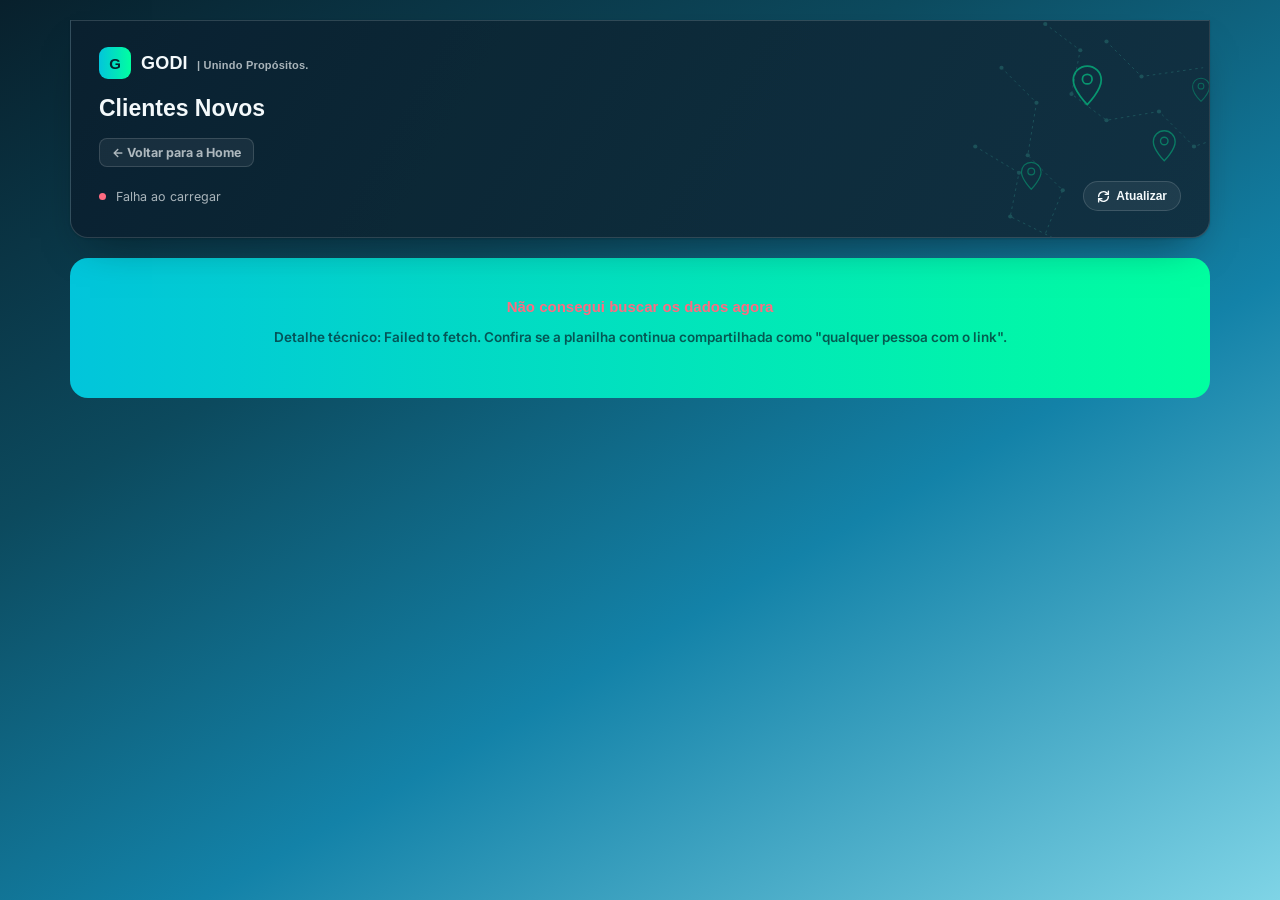
==== commit 6c3e97de: "Add files via upload" ====
--- a/clientes-novos.html
+++ b/clientes-novos.html
@@ -12,7 +12,6 @@
 <div class="app">
 
   <div class="app-header">
-    <img class="header-photo" src="assets/pedro-h.png" alt="">
     <div class="brand-row">
       <div class="brand-mark">G</div>
       <div class="brand-name">GODI <span class="brand-tag">| Unindo Propósitos.</span></div>
--- a/assets/styles.css
+++ b/assets/styles.css
@@ -1,14 +1,19 @@
 /* ================================================================
    GODI — Dashboard Comercial
-   Identidade visual "GODI TV" — fundo em gradiente, cartões em vidro
-   fosco (glassmorphism), degradê mint/cyan, Montserrat nos títulos.
-   Os nomes de variável antigos (--teal-500, --green-600, etc.) foram
-   mantidos porque o data.js e os scripts inline das páginas os
-   referenciam diretamente em estilos gerados via JS — só o valor
-   de cada um mudou para a nova paleta.
+   Paleta alinhada ao painel de TV real (apptv-gray.vercel.app):
+   fundo da página em gradiente navy (igual ao que já usávamos),
+   cartões em gradiente sólido mint→cyan com texto escuro,
+   cabeçalho em navy sólido com o padrão de mapa/pins no lugar da foto.
+   Os nomes de variável antigos (--teal-500, --green-600, --ink-900,
+   --slate-600, --slate-400 etc.) foram mantidos porque o data.js e os
+   scripts inline das páginas os referenciam diretamente — só o valor
+   de cada um mudou pra paleta certa em cada contexto (a maioria
+   dessas variáveis só é usada DENTRO dos cartões, por isso viraram
+   tons escuros; --godi-silver é novo, pra casos que precisam ficar
+   claros mesmo em cima do cartão, como o chip "ABERTO").
    ================================================================ */
 :root{
-  /* --- tokens legados (usados também via JS inline) --- */
+  /* --- tokens legados (usados também via JS inline, sempre dentro de cartões) --- */
   --navy-900:#08202C;
   --navy-800:#0C4A5E;
   --navy-700:#1382A8;
@@ -18,27 +23,36 @@
   --green-600:#00D98A;
   --amber-500:#FFD166;
   --red-500:#FF6B81;
-  --ink-900:#F4F9FB;
-  --slate-600:rgba(244,249,251,.68);
-  --slate-400:rgba(244,249,251,.42);
-  --line:rgba(255,255,255,.18);
-  --paper:rgba(255,255,255,.06);
+  --ink-900:#06222b;
+  --slate-600:rgba(6,34,43,.72);
+  --slate-400:rgba(6,34,43,.42);
   --white:#ffffff;
 
-  /* --- tokens novos de estrutura (vidro / gradiente) --- */
-  --godi-card:rgba(255,255,255,.11);
-  --godi-card-soft:rgba(255,255,255,.06);
-  --godi-border:rgba(255,255,255,.18);
-  --godi-text:#F4F9FB;
-  --godi-text-dim:rgba(244,249,251,.68);
-  --godi-text-faint:rgba(244,249,251,.42);
+  /* --- tokens de estrutura --- */
   --godi-mint:#01FFA0;
   --godi-cyan-bright:#02C5DB;
+  --godi-gold:#FFD166;
+  --godi-silver:#D7E0EA;
+  --godi-bronze:#E7A469;
   --godi-gradient:linear-gradient(90deg, #02C5DB 0%, #01FFA0 100%);
   --godi-on-gradient:#06222b;
   --godi-radius:18px;
   --godi-radius-sm:10px;
   --godi-shadow:0 1px 2px rgba(3,14,20,.15), 0 20px 40px -20px rgba(3,14,20,.55);
+
+  /* texto claro — usado só no cabeçalho (que continua escuro) e no rodapé, fora dos cartões */
+  --godi-text:#F4F9FB;
+  --godi-text-dim:rgba(244,249,251,.68);
+  --godi-text-faint:rgba(244,249,251,.42);
+  --godi-header-border:rgba(255,255,255,.14);
+
+  /* texto escuro — usado dentro dos cartões (fundo claro mint/cyan) */
+  --card-text:#06222b;
+  --card-text-dim:rgba(6,34,43,.72);
+  --card-text-faint:rgba(6,34,43,.48);
+  --card-track:rgba(6,34,43,.16);
+  --card-hover:rgba(6,34,43,.07);
+  --card-border:rgba(6,34,43,.10);
 }
 *{box-sizing:border-box;}
 html,body{
@@ -53,13 +67,11 @@
 .app{max-width:1180px;margin:0 auto;padding:0 20px 60px;}
 a{color:inherit;}
 
-/* HEADER */
+/* HEADER — continua escuro, com o padrão de mapa/pins no lugar da foto */
 .app-header{
   position:relative;
-  background:var(--godi-card);
-  border:1px solid var(--godi-border);
-  backdrop-filter:blur(22px) saturate(160%);
-  -webkit-backdrop-filter:blur(22px) saturate(160%);
+  background:linear-gradient(120deg, #0A2130 0%, #0E2C3B 55%, #123244 100%);
+  border:1px solid var(--godi-header-border);
   box-shadow:var(--godi-shadow);
   padding:26px 28px;
   overflow:hidden;
@@ -68,30 +80,11 @@
   margin-top:20px;
 }
 .app-header::before{
-  content:"";position:absolute;right:-60px;top:-70px;width:220px;height:220px;
-  border-radius:50%;border:22px solid rgba(1,255,160,.14);
-}
-.app-header::after{
-  content:"";position:absolute;right:40px;bottom:-80px;width:150px;height:150px;
-  border-radius:50%;border:16px solid rgba(2,197,219,.14);
-}
-.header-photo{
-  position:absolute;
-  right:-6px;
-  bottom:-4px;
-  height:150%;
-  width:auto;
-  max-width:46%;
-  object-fit:cover;
-  object-position:top;
-  opacity:.5;
-  -webkit-mask-image:linear-gradient(to right, transparent 0%, black 45%);
-  mask-image:linear-gradient(to right, transparent 0%, black 45%);
+  content:"";position:absolute;inset:0;
+  background:url('map-pattern.svg') no-repeat right -20px top 50%;
+  background-size:560px auto;
+  opacity:.9;
   pointer-events:none;
-  z-index:0;
-}
-@media (max-width:640px){
-  .header-photo{display:none;}
 }
 .brand-row{display:flex;align-items:center;gap:10px;position:relative;z-index:1;}
 .brand-mark{
@@ -109,33 +102,32 @@
 .back-link{
   display:inline-flex;align-items:center;gap:6px;position:relative;z-index:1;
   color:var(--godi-text-dim);font-size:12.5px;font-weight:700;text-decoration:none;
-  background:var(--godi-card-soft);border:1px solid var(--godi-border);
+  background:rgba(255,255,255,.06);border:1px solid var(--godi-header-border);
   padding:6px 12px;border-radius:8px;margin-top:14px;
 }
-.back-link:hover{background:var(--godi-card);color:var(--godi-text);}
+.back-link:hover{background:rgba(255,255,255,.12);color:var(--godi-text);}
 .header-sub{
   display:flex;align-items:center;gap:10px;flex-wrap:wrap;position:relative;z-index:1;
 }
 .header-sub span{font-size:12.5px;color:var(--godi-text-dim);}
-.status-dot{width:7px;height:7px;border-radius:50%;background:var(--slate-400);display:inline-block;}
+.status-dot{width:7px;height:7px;border-radius:50%;background:rgba(255,255,255,.35);display:inline-block;}
 .status-dot.ok{background:var(--godi-mint);box-shadow:0 0 8px rgba(1,255,160,.6);}
 .status-dot.err{background:var(--red-500);}
 #refresh-btn{
   margin-left:auto;position:relative;z-index:1;
-  background:var(--godi-card-soft);border:1px solid var(--godi-border);color:var(--godi-text);
+  background:rgba(255,255,255,.06);border:1px solid var(--godi-header-border);color:var(--godi-text);
   font-family:'Montserrat',sans-serif;font-size:12px;font-weight:700;
   padding:7px 13px;border-radius:999px;cursor:pointer;display:flex;align-items:center;gap:6px;
   transition:transform .15s ease, opacity .15s ease;
 }
-#refresh-btn:hover{background:var(--godi-card);}
+#refresh-btn:hover{background:rgba(255,255,255,.12);}
 #refresh-btn:active{transform:scale(0.97);}
 #refresh-btn.spinning svg{animation:spin 0.8s linear infinite;}
 @keyframes spin{to{transform:rotate(360deg);}}
 
-/* FILTER BAR */
+/* FILTER BAR — cartão claro */
 .filter-bar{
-  background:var(--godi-card);border:1px solid var(--godi-border);border-radius:var(--godi-radius);
-  backdrop-filter:blur(22px) saturate(160%);-webkit-backdrop-filter:blur(22px) saturate(160%);
+  background:var(--godi-gradient);border-radius:var(--godi-radius);
   box-shadow:var(--godi-shadow);
   padding:16px 18px;margin-bottom:18px;
   display:flex;gap:14px;flex-wrap:wrap;align-items:flex-end;
@@ -143,31 +135,30 @@
 .filter-group{display:flex;flex-direction:column;gap:5px;min-width:170px;flex:1;}
 .filter-group.wide{min-width:230px;flex:1.4;}
 .filter-group label{
-  font-size:11px;font-weight:700;letter-spacing:.05em;text-transform:uppercase;color:var(--godi-text-dim);
+  font-size:11px;font-weight:700;letter-spacing:.05em;text-transform:uppercase;color:var(--card-text-dim);
 }
 .filter-group select{
-  padding:9px 10px;border:1px solid var(--godi-border);border-radius:8px;
-  font-family:'Inter',sans-serif;font-size:13.5px;color:var(--godi-text);
-  background:rgba(8,32,44,.55);
+  padding:9px 10px;border:none;border-radius:8px;
+  font-family:'Inter',sans-serif;font-size:13.5px;font-weight:600;color:var(--godi-text);
+  background:var(--navy-900);
   color-scheme:dark;
 }
-.filter-group select:focus{outline:2px solid var(--teal-500);outline-offset:1px;}
+.filter-group select:focus{outline:2px solid var(--card-text);outline-offset:1px;}
 .chip-clear{
   align-self:flex-end;font-size:12px;font-weight:700;color:var(--godi-mint);
-  background:none;border:none;cursor:pointer;padding:9px 4px;white-space:nowrap;
-}
-.chip-clear:hover{text-decoration:underline;}
+  background:var(--navy-900);border:none;border-radius:999px;cursor:pointer;padding:9px 14px;white-space:nowrap;
+}
+.chip-clear:hover{opacity:.85;}
 
 /* LOADING / ERROR */
 #loading, #error-box{
-  background:var(--godi-card);border:1px solid var(--godi-border);border-radius:var(--godi-radius);
-  backdrop-filter:blur(22px) saturate(160%);-webkit-backdrop-filter:blur(22px) saturate(160%);
-  padding:40px 20px;text-align:center;color:var(--godi-text-dim);font-size:13.5px;
-}
-#error-box{display:none;border-color:rgba(255,107,129,.35);}
+  background:var(--godi-gradient);border-radius:var(--godi-radius);
+  padding:40px 20px;text-align:center;color:var(--card-text-dim);font-size:13.5px;font-weight:600;
+}
+#error-box{display:none;}
 #error-box h3{color:var(--red-500);font-family:'Montserrat',sans-serif;font-size:15px;margin:0 0 6px;}
 .spinner{
-  width:26px;height:26px;border:3px solid var(--godi-border);border-top-color:var(--godi-mint);
+  width:26px;height:26px;border:3px solid rgba(6,34,43,.18);border-top-color:var(--card-text);
   border-radius:50%;margin:0 auto 12px;animation:spin 0.8s linear infinite;
 }
 
@@ -175,16 +166,15 @@
 
 /* CLIENT BANNER */
 .client-banner{
-  background:var(--godi-gradient);
+  background:var(--navy-900);
   border-radius:14px;padding:14px 18px;margin-bottom:16px;
   display:none;align-items:center;justify-content:space-between;
-  box-shadow:0 8px 24px -8px rgba(1,255,160,.35);
 }
 .client-banner.show{display:flex;}
-.client-banner span{color:var(--godi-on-gradient);font-family:'Montserrat',sans-serif;font-weight:800;font-size:15px;}
-.client-banner small{display:block;color:rgba(6,34,43,.65);font-weight:700;font-size:11px;letter-spacing:.04em;text-transform:uppercase;margin-bottom:2px;}
+.client-banner span{color:var(--godi-mint);font-family:'Montserrat',sans-serif;font-weight:800;font-size:15px;}
+.client-banner small{display:block;color:var(--godi-text-dim);font-weight:700;font-size:11px;letter-spacing:.04em;text-transform:uppercase;margin-bottom:2px;}
 .client-banner button{
-  background:rgba(6,34,43,.14);border:1px solid rgba(6,34,43,.3);color:var(--godi-on-gradient);
+  background:rgba(255,255,255,.1);border:1px solid rgba(255,255,255,.2);color:var(--godi-text);
   font-size:12px;font-weight:700;padding:6px 12px;border-radius:7px;cursor:pointer;
 }
 
@@ -192,48 +182,45 @@
 .kpi-grid{display:grid;grid-template-columns:repeat(4,1fr);gap:14px;margin-bottom:18px;}
 @media (max-width:900px){.kpi-grid{grid-template-columns:repeat(2,1fr);}}
 .kpi-card{
-  background:var(--godi-card);border:1px solid var(--godi-border);border-radius:var(--godi-radius);padding:16px 18px;
-  backdrop-filter:blur(22px) saturate(160%);-webkit-backdrop-filter:blur(22px) saturate(160%);
+  background:var(--godi-gradient);border-radius:var(--godi-radius);padding:16px 18px;
   box-shadow:var(--godi-shadow);
   position:relative;overflow:hidden;
 }
 .kpi-card .bar{position:absolute;left:0;top:0;bottom:0;width:4px;}
-.kpi-label{font-size:11px;font-weight:700;letter-spacing:.05em;text-transform:uppercase;color:var(--godi-text-dim);margin-bottom:8px;}
-.kpi-value{font-family:'Montserrat',sans-serif;font-size:23px;font-weight:800;color:var(--godi-text);}
-.kpi-sub{font-size:11.5px;color:var(--godi-text-faint);margin-top:4px;font-weight:600;}
+.kpi-label{font-size:11px;font-weight:700;letter-spacing:.05em;text-transform:uppercase;color:var(--card-text-dim);margin-bottom:8px;}
+.kpi-value{font-family:'Montserrat',sans-serif;font-size:23px;font-weight:800;color:var(--card-text);}
+.kpi-sub{font-size:11.5px;color:var(--card-text-faint);margin-top:4px;font-weight:600;}
 
 /* NAV CARDS (menu da Home) */
 .nav-grid{display:grid;grid-template-columns:repeat(2,1fr);gap:16px;margin-bottom:18px;}
 @media (max-width:700px){.nav-grid{grid-template-columns:1fr;}}
 .nav-card{
-  background:var(--godi-card);border:1px solid var(--godi-border);border-radius:var(--godi-radius);
-  backdrop-filter:blur(22px) saturate(160%);-webkit-backdrop-filter:blur(22px) saturate(160%);
+  background:var(--godi-gradient);border-radius:var(--godi-radius);
   box-shadow:var(--godi-shadow);
   padding:22px 22px 20px;position:relative;overflow:hidden;text-decoration:none;
-  display:block;transition:transform .15s ease, background .15s ease;
-}
-.nav-card:hover{transform:translateY(-2px);background:rgba(255,255,255,.16);}
+  display:block;transition:transform .15s ease, filter .15s ease;
+}
+.nav-card:hover{transform:translateY(-2px);filter:brightness(1.04);}
 .nav-card .nav-icon{
   width:40px;height:40px;border-radius:10px;display:flex;align-items:center;justify-content:center;
-  font-size:19px;margin-bottom:12px;background:var(--godi-card-soft);border:1px solid var(--godi-border);
-}
-.nav-card h3{font-family:'Montserrat',sans-serif;font-size:15.5px;font-weight:800;color:var(--godi-text);margin:0 0 6px;}
-.nav-card p{font-size:12.5px;color:var(--godi-text-dim);margin:0 0 14px;line-height:1.5;}
-.nav-card .nav-cta{font-size:12px;font-weight:800;font-family:'Montserrat',sans-serif;background:var(--godi-gradient);-webkit-background-clip:text;background-clip:text;color:transparent;display:flex;align-items:center;gap:4px;}
-.nav-card .nav-cta svg{transition:transform .12s ease;stroke:var(--godi-mint);}
+  font-size:19px;margin-bottom:12px;background:rgba(6,34,43,.12);
+}
+.nav-card h3{font-family:'Montserrat',sans-serif;font-size:15.5px;font-weight:800;color:var(--card-text);margin:0 0 6px;}
+.nav-card p{font-size:12.5px;color:var(--card-text-dim);margin:0 0 14px;line-height:1.5;}
+.nav-card .nav-cta{font-size:12px;font-weight:800;font-family:'Montserrat',sans-serif;color:var(--card-text);display:flex;align-items:center;gap:4px;}
+.nav-card .nav-cta svg{transition:transform .12s ease;stroke:var(--card-text);}
 .nav-card:hover .nav-cta svg{transform:translateX(3px);}
 
 /* SECTION */
 .section{
-  background:var(--godi-card);border:1px solid var(--godi-border);border-radius:var(--godi-radius);padding:20px;margin-bottom:18px;
-  backdrop-filter:blur(22px) saturate(160%);-webkit-backdrop-filter:blur(22px) saturate(160%);
+  background:var(--godi-gradient);border-radius:var(--godi-radius);padding:20px;margin-bottom:18px;
   box-shadow:var(--godi-shadow);
 }
 .section h2{
-  font-family:'Montserrat',sans-serif;font-size:14px;font-weight:800;color:var(--godi-text);
+  font-family:'Montserrat',sans-serif;font-size:14px;font-weight:800;color:var(--card-text);
   margin:0 0 4px;letter-spacing:.02em;
 }
-.section .section-sub{font-size:12px;color:var(--godi-text-faint);margin:0 0 16px;}
+.section .section-sub{font-size:12px;color:var(--card-text-faint);margin:0 0 16px;}
 .two-col{display:grid;grid-template-columns:1fr 1fr;gap:18px;}
 @media (max-width:900px){.two-col{grid-template-columns:1fr;}}
 
@@ -242,47 +229,47 @@
 .status-row:last-child{margin-bottom:0;}
 .status-tag{
   width:112px;flex-shrink:0;font-size:11px;font-weight:800;letter-spacing:.02em;font-family:'Montserrat',sans-serif;
-  padding:3px 8px;border-radius:6px;text-align:center;color:var(--godi-on-gradient);
-}
-.status-track{flex:1;height:10px;background:rgba(255,255,255,.14);border-radius:6px;overflow:hidden;}
+  padding:3px 8px;border-radius:6px;text-align:center;background:var(--navy-900);
+}
+.status-track{flex:1;height:10px;background:var(--card-track);border-radius:6px;overflow:hidden;}
 .status-fill{height:100%;border-radius:6px;}
-.status-nums{width:120px;flex-shrink:0;text-align:right;font-size:12.5px;font-weight:700;color:var(--godi-text);}
-.status-nums small{display:block;font-size:10.5px;font-weight:500;color:var(--godi-text-faint);}
+.status-nums{width:120px;flex-shrink:0;text-align:right;font-size:12.5px;font-weight:700;color:var(--card-text);}
+.status-nums small{display:block;font-size:10.5px;font-weight:500;color:var(--card-text-faint);}
 
 /* RANK TABLE */
 .rank-row{display:flex;align-items:center;gap:10px;margin-bottom:11px;cursor:pointer;padding:4px;border-radius:8px;transition:background .1s;}
-.rank-row:hover{background:var(--godi-card-soft);}
+.rank-row:hover{background:var(--card-hover);}
 .rank-row:last-child{margin-bottom:0;}
-.rank-n{width:18px;font-size:11.5px;font-weight:800;color:var(--godi-text-faint);flex-shrink:0;}
-.rank-name{width:150px;flex-shrink:0;font-size:12.5px;font-weight:700;color:var(--godi-text);overflow:hidden;text-overflow:ellipsis;white-space:nowrap;}
-.rank-track{flex:1;height:9px;background:rgba(255,255,255,.14);border-radius:5px;overflow:hidden;}
-.rank-fill{height:100%;background:var(--godi-gradient);border-radius:5px;}
-.rank-val{width:96px;flex-shrink:0;text-align:right;font-size:12px;font-weight:800;color:var(--godi-text);}
-
-.empty-note{font-size:12.5px;color:var(--godi-text-faint);text-align:center;padding:20px 0;}
+.rank-n{width:18px;font-size:11.5px;font-weight:800;color:var(--card-text-faint);flex-shrink:0;}
+.rank-name{width:150px;flex-shrink:0;font-size:12.5px;font-weight:700;color:var(--card-text);overflow:hidden;text-overflow:ellipsis;white-space:nowrap;}
+.rank-track{flex:1;height:9px;background:var(--card-track);border-radius:5px;overflow:hidden;}
+.rank-fill{height:100%;background:var(--navy-900);border-radius:5px;}
+.rank-val{width:96px;flex-shrink:0;text-align:right;font-size:12px;font-weight:800;color:var(--card-text);}
+
+.empty-note{font-size:12.5px;color:var(--card-text-faint);text-align:center;padding:20px 0;}
 
 /* EVOLUTION CHARTS */
 .evo-charts{display:flex;flex-direction:column;gap:24px;}
 .evo-chart-title{
-  font-size:11.5px;font-weight:800;color:var(--godi-text-dim);margin-bottom:8px;
+  font-size:11.5px;font-weight:800;color:var(--card-text-dim);margin-bottom:8px;
   display:flex;align-items:center;gap:4px;font-family:'Montserrat',sans-serif;
 }
-.evo-legend{margin-left:auto;font-weight:600;color:var(--godi-text-faint);display:flex;align-items:center;gap:4px;font-size:11px;}
-.evo-legend i{width:8px;height:8px;border-radius:2px;display:inline-block;margin-right:2px;}
+.evo-legend{margin-left:auto;font-weight:600;color:var(--card-text-faint);display:flex;align-items:center;gap:4px;font-size:11px;}
+.evo-legend i{width:8px;height:8px;border-radius:2px;display:inline-block;margin-right:2px;border:1px solid rgba(6,34,43,.35);}
 .evo-charts svg{display:block;overflow:visible;}
 
 /* NOVOS CLIENTES TABLE */
 .novos-table{width:100%;border-collapse:collapse;}
 .novos-table th{
-  font-size:11px;font-weight:800;letter-spacing:.04em;text-transform:uppercase;color:var(--godi-text-dim);
-  text-align:left;padding:8px 10px;border-bottom:2px solid var(--godi-border);font-family:'Montserrat',sans-serif;
+  font-size:11px;font-weight:800;letter-spacing:.04em;text-transform:uppercase;color:var(--card-text-dim);
+  text-align:left;padding:8px 10px;border-bottom:2px solid var(--card-border);font-family:'Montserrat',sans-serif;
 }
 .novos-table th:not(:first-child), .novos-table td:not(:first-child){text-align:right;}
 .novos-table td{
-  font-size:13px;padding:9px 10px;border-bottom:1px solid var(--godi-border);color:var(--godi-text);
-}
-.novos-table td:first-child{font-weight:800;color:var(--godi-text);}
+  font-size:13px;padding:9px 10px;border-bottom:1px solid var(--card-border);color:var(--card-text);
+}
+.novos-table td:first-child{font-weight:800;color:var(--card-text);}
 .novos-table tr:last-child td{border-bottom:none;}
-.novos-table tr:hover td{background:var(--godi-card-soft);}
+.novos-table tr:hover td{background:var(--card-hover);}
 
 .footer-note{text-align:center;font-size:11.5px;color:var(--godi-text-faint);margin-top:6px;}
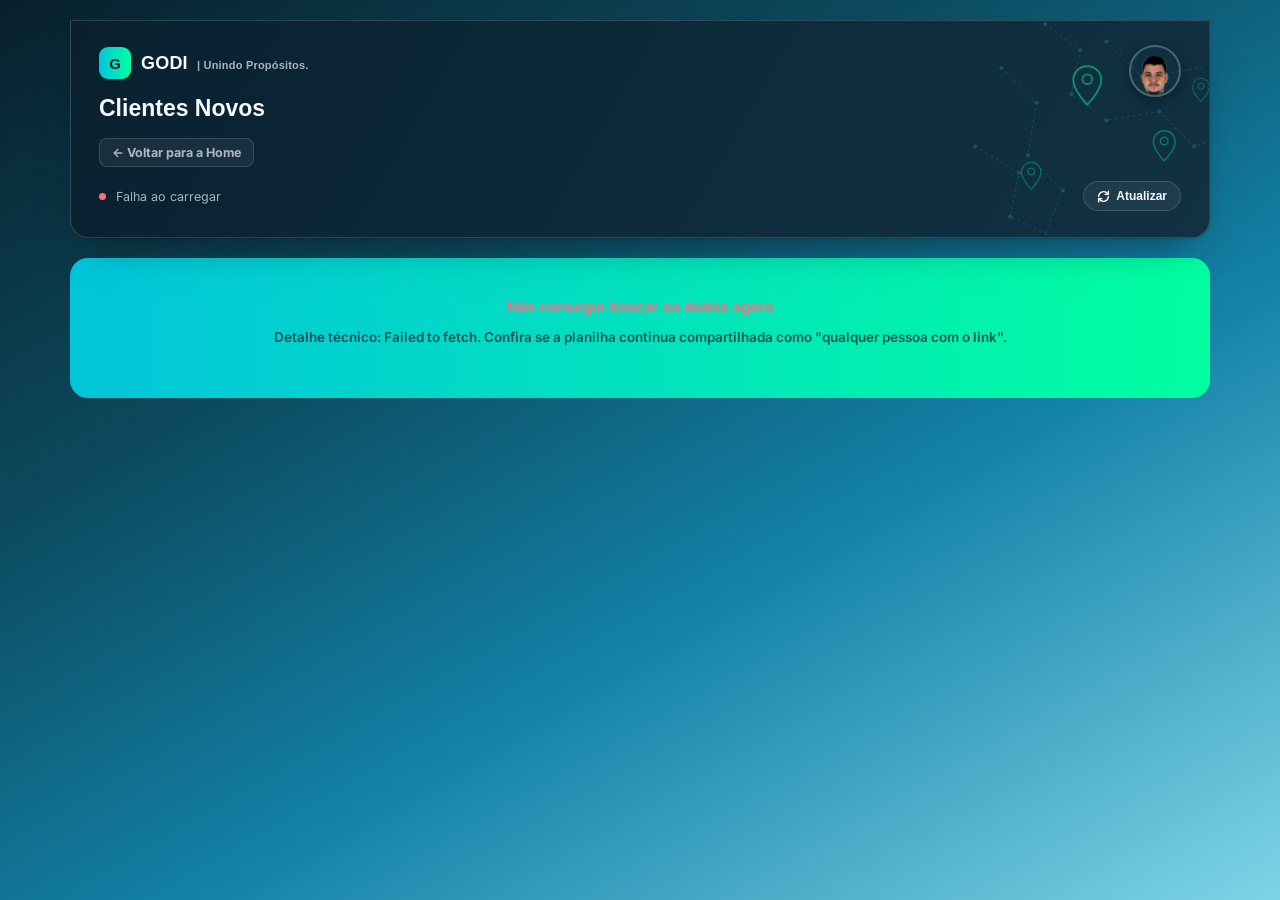
==== commit af517d79: "Add files via upload" ====
--- a/clientes-novos.html
+++ b/clientes-novos.html
@@ -12,6 +12,7 @@
 <div class="app">
 
   <div class="app-header">
+    <img class="header-avatar" src="assets/pedro-avatar.png" alt="Pedro Hoffmann">
     <div class="brand-row">
       <div class="brand-mark">G</div>
       <div class="brand-name">GODI <span class="brand-tag">| Unindo Propósitos.</span></div>
--- a/assets/styles.css
+++ b/assets/styles.css
@@ -86,6 +86,22 @@
   opacity:.9;
   pointer-events:none;
 }
+.header-avatar{
+  position:absolute;
+  top:24px;
+  right:28px;
+  width:52px;
+  height:52px;
+  border-radius:50%;
+  object-fit:cover;
+  object-position:top;
+  border:2px solid rgba(255,255,255,.25);
+  box-shadow:0 4px 14px rgba(0,0,0,.35);
+  z-index:1;
+}
+@media (max-width:640px){
+  .header-avatar{display:none;}
+}
 .brand-row{display:flex;align-items:center;gap:10px;position:relative;z-index:1;}
 .brand-mark{
   width:32px;height:32px;border-radius:9px;background:var(--godi-gradient);
